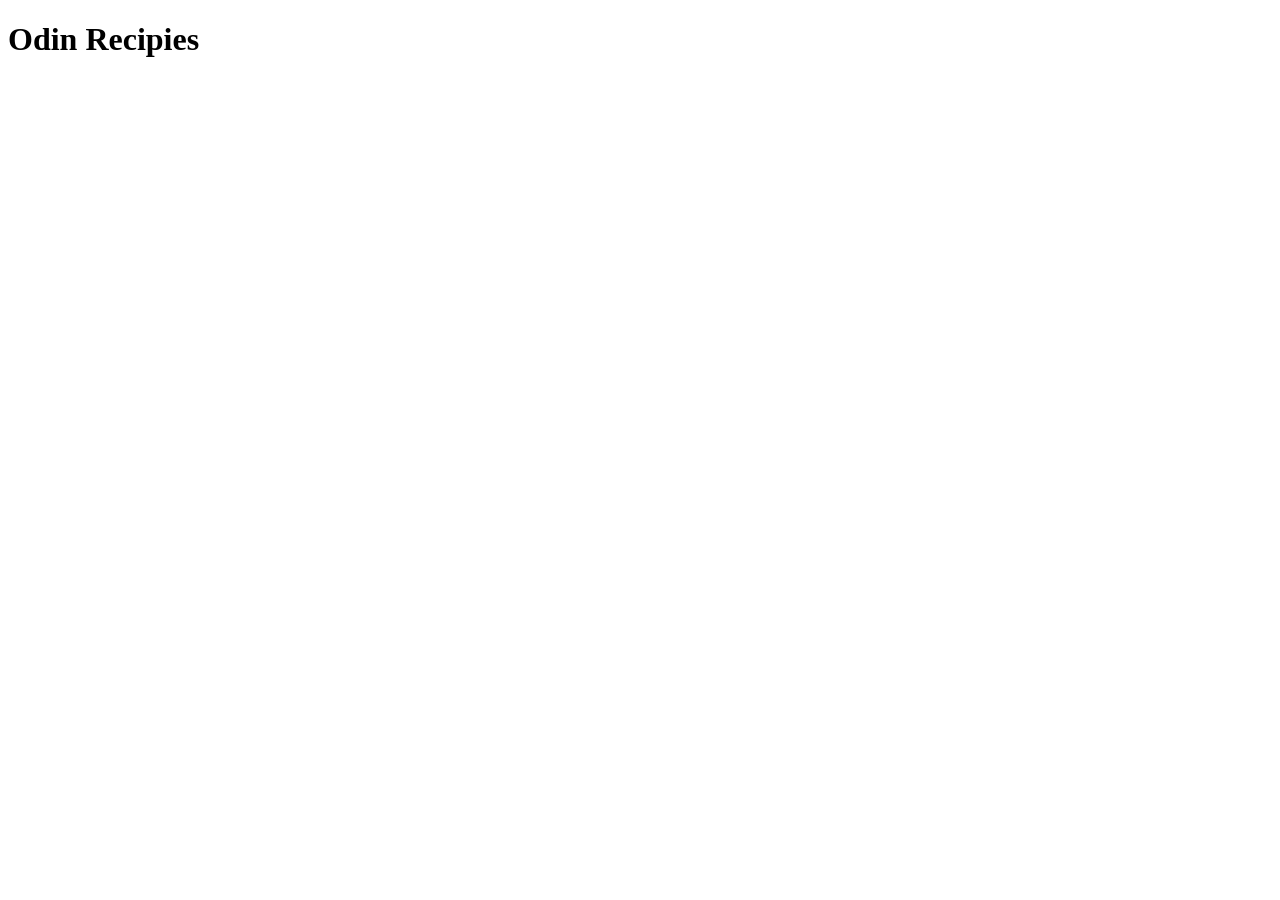
==== index.html @ 44732f4b "Update README and create index.html skeleton This is the first commit from vscode. README.md file us" ====
<!DOCTYPE html>
<html lang="en">
<head>
    <meta charset="UTF-8">
    <meta name="viewport" content="width=device-width, initial-scale=1.0">
    <title>Odin Recipes</title>
</head>
<body>
    <h1>Odin Recipies</h1>
</body>
</html>
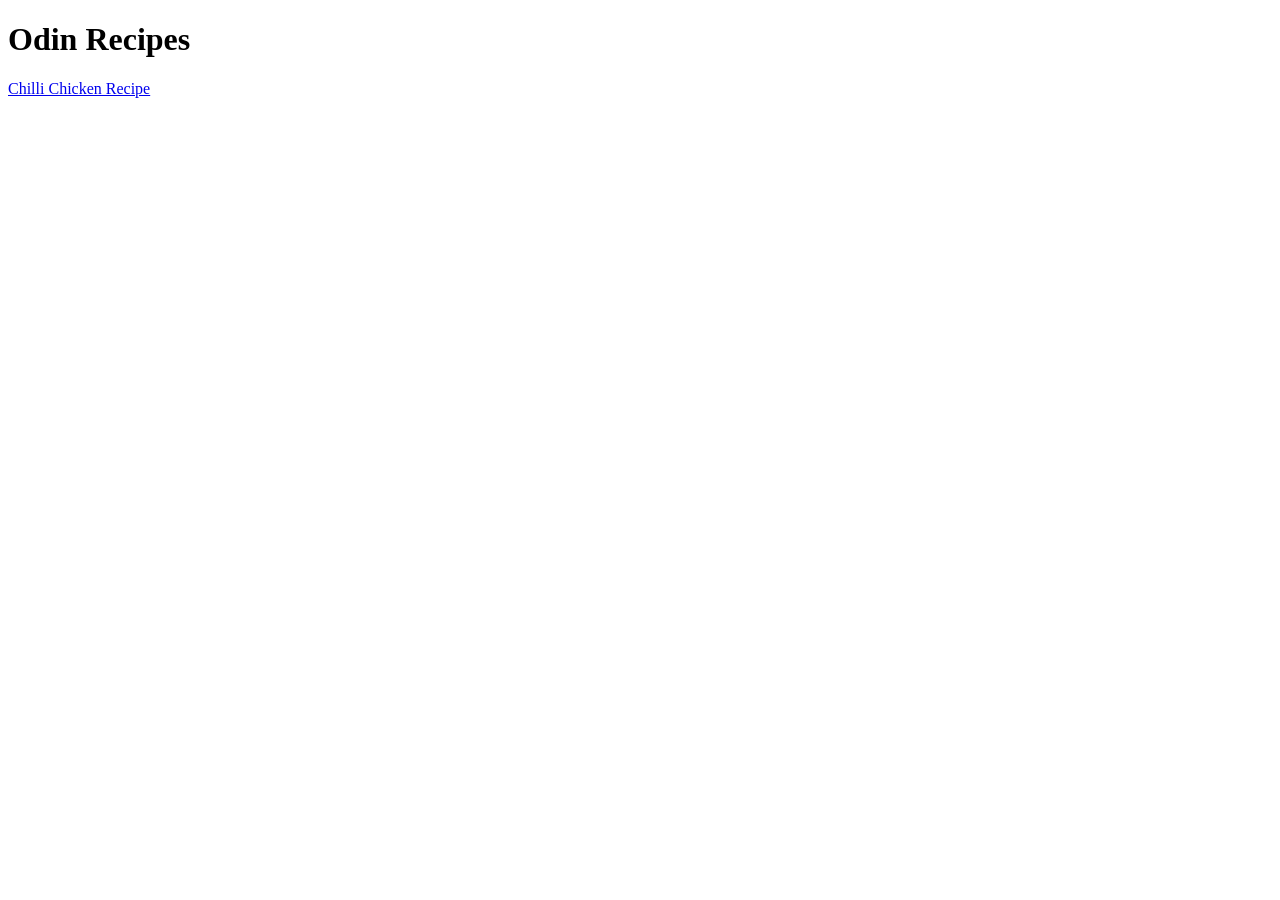
==== commit febdb8f2: "Add chilli chicken recipe page with image Added chilli chicken recipe page and an image from pexels." ====
--- a/index.html
+++ b/index.html
@@ -6,6 +6,7 @@
     <title>Odin Recipes</title>
 </head>
 <body>
-    <h1>Odin Recipies</h1>
+    <h1>Odin Recipes</h1>
+    <a href="/recipes/chilli-chicken.html">Chilli Chicken Recipe</a>
 </body>
 </html>
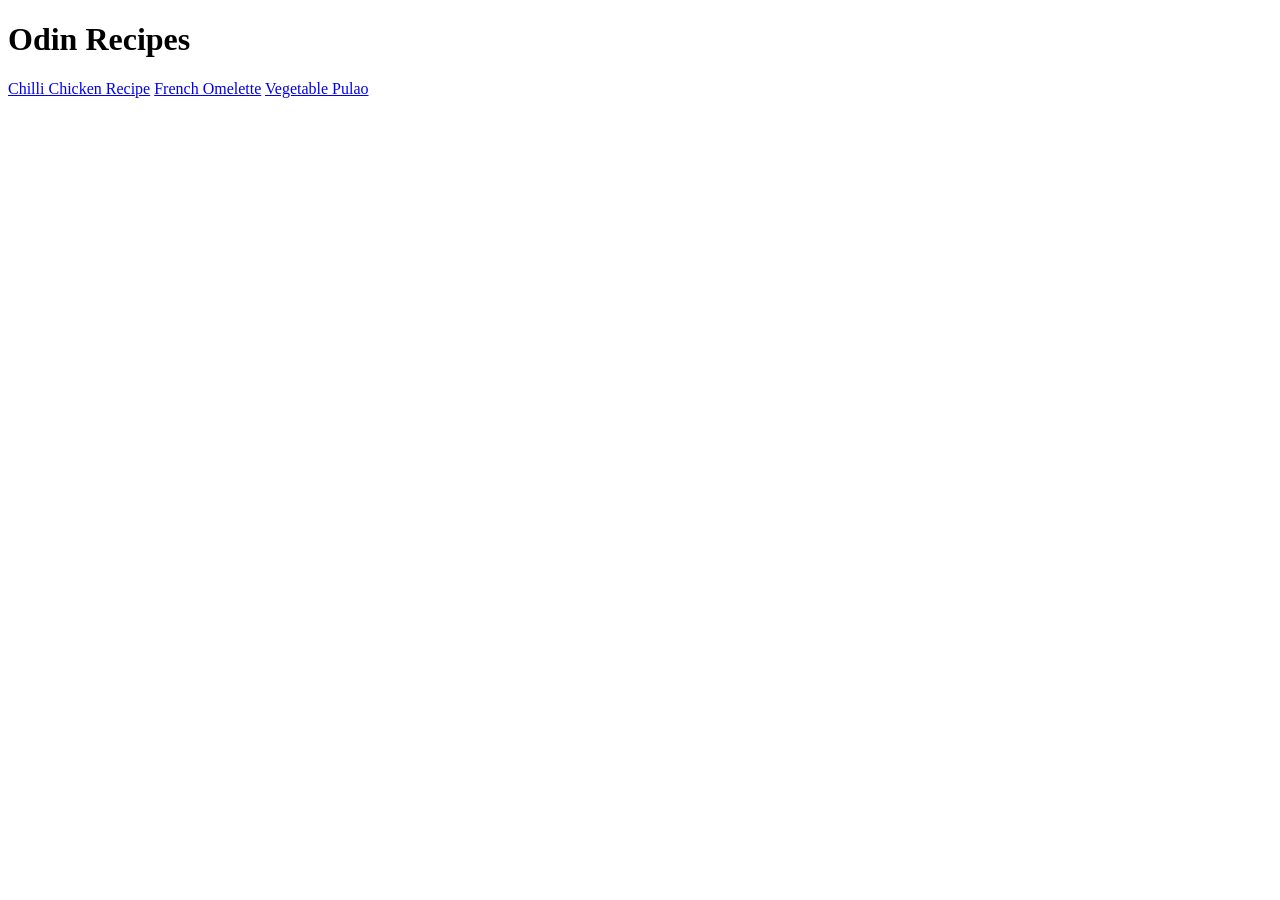
==== commit 86031064: "add two more recipe pages and update index, README Added two more recipe pages and associated images" ====
--- a/index.html
+++ b/index.html
@@ -8,5 +8,7 @@
 <body>
     <h1>Odin Recipes</h1>
     <a href="/recipes/chilli-chicken.html">Chilli Chicken Recipe</a>
+    <a href="/recipes/french-omelette.html">French Omelette</a>
+    <a href="/recipes/veg-pulao.html">Vegetable Pulao</a>
 </body>
 </html>
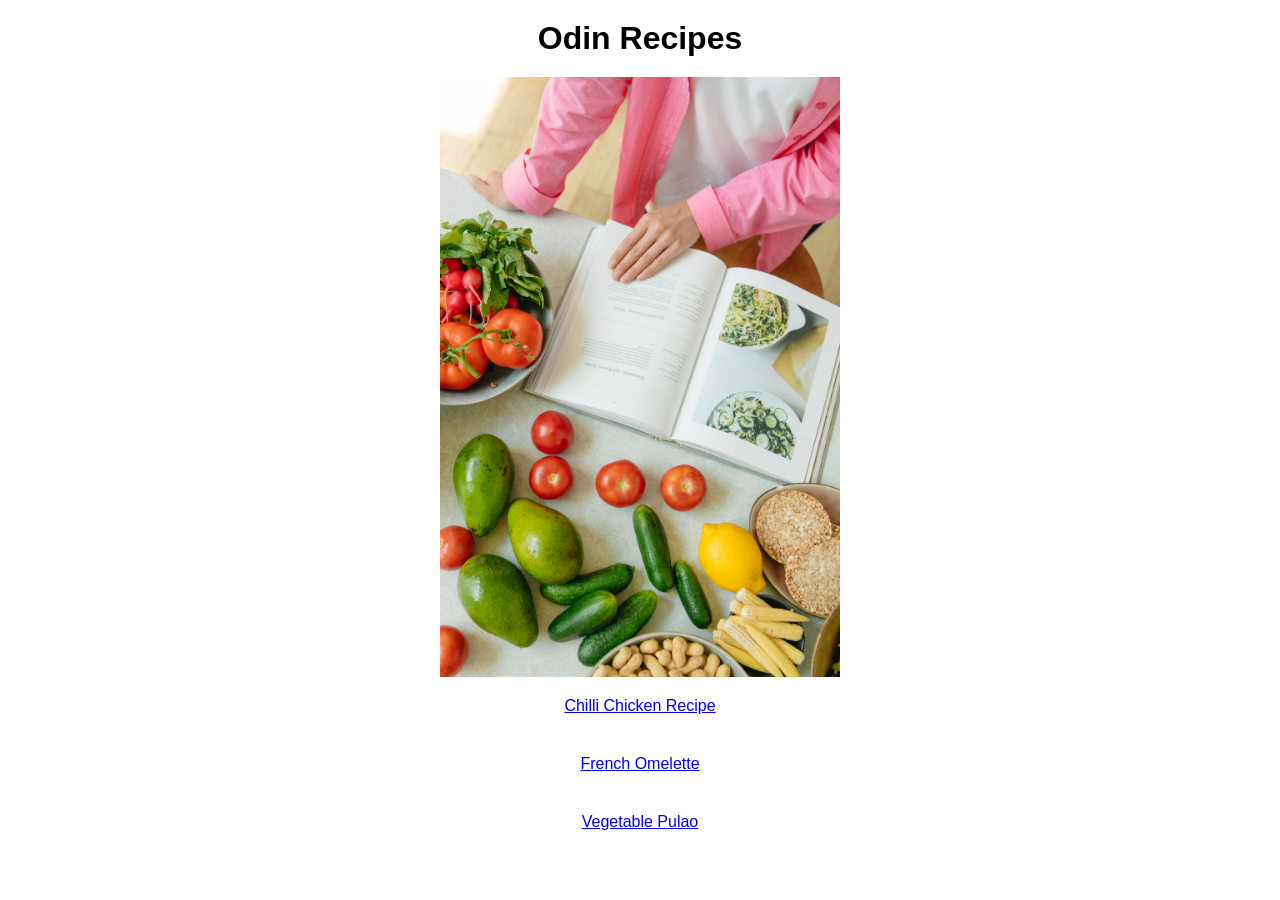
==== commit 900395e6: "add external stylesheet, create consistent look Added some basic styling with centered content using" ====
--- a/index.html
+++ b/index.html
@@ -4,11 +4,15 @@
     <meta charset="UTF-8">
     <meta name="viewport" content="width=device-width, initial-scale=1.0">
     <title>Odin Recipes</title>
+    <link rel="stylesheet" href="/style.css">
 </head>
 <body>
+    <div class="container">
     <h1>Odin Recipes</h1>
-    <a href="/recipes/chilli-chicken.html">Chilli Chicken Recipe</a>
-    <a href="/recipes/french-omelette.html">French Omelette</a>
-    <a href="/recipes/veg-pulao.html">Vegetable Pulao</a>
+    <img class="image" src="/images/pexels-recipes.jpg" alt="An image showing recipes book" width="400px">
+    <a class="recipe-link" href="/recipes/chilli-chicken.html">Chilli Chicken Recipe</a>
+    <a class="recipe-link" href="/recipes/french-omelette.html">French Omelette</a>
+    <a class="recipe-link" href="/recipes/veg-pulao.html">Vegetable Pulao</a>
+    </div>
 </body>
 </html>
--- a/style.css
+++ b/style.css
@@ -0,0 +1,43 @@
+* {
+    font-family: Arial, Helvetica, sans-serif;
+    box-sizing: border-box;
+    margin: 0px auto;
+    padding: 0px;
+}
+
+h1 {
+    max-width: 1000px;
+    padding: 20px;
+    text-align: center;
+}
+
+.container {
+    max-width: 800px;
+}
+
+.recipe-link {
+    display: block;
+    padding: 20px;
+    text-align: center;
+}
+
+.home-link {
+    display: block;
+    padding: 10px;
+}
+
+.image {
+    display: block;
+}
+
+p {
+    padding: 5px;
+    margin: 10px;
+}
+
+h2 {
+    padding: 10px;
+}
+ul, ol {
+    padding-left: 40px;
+}
